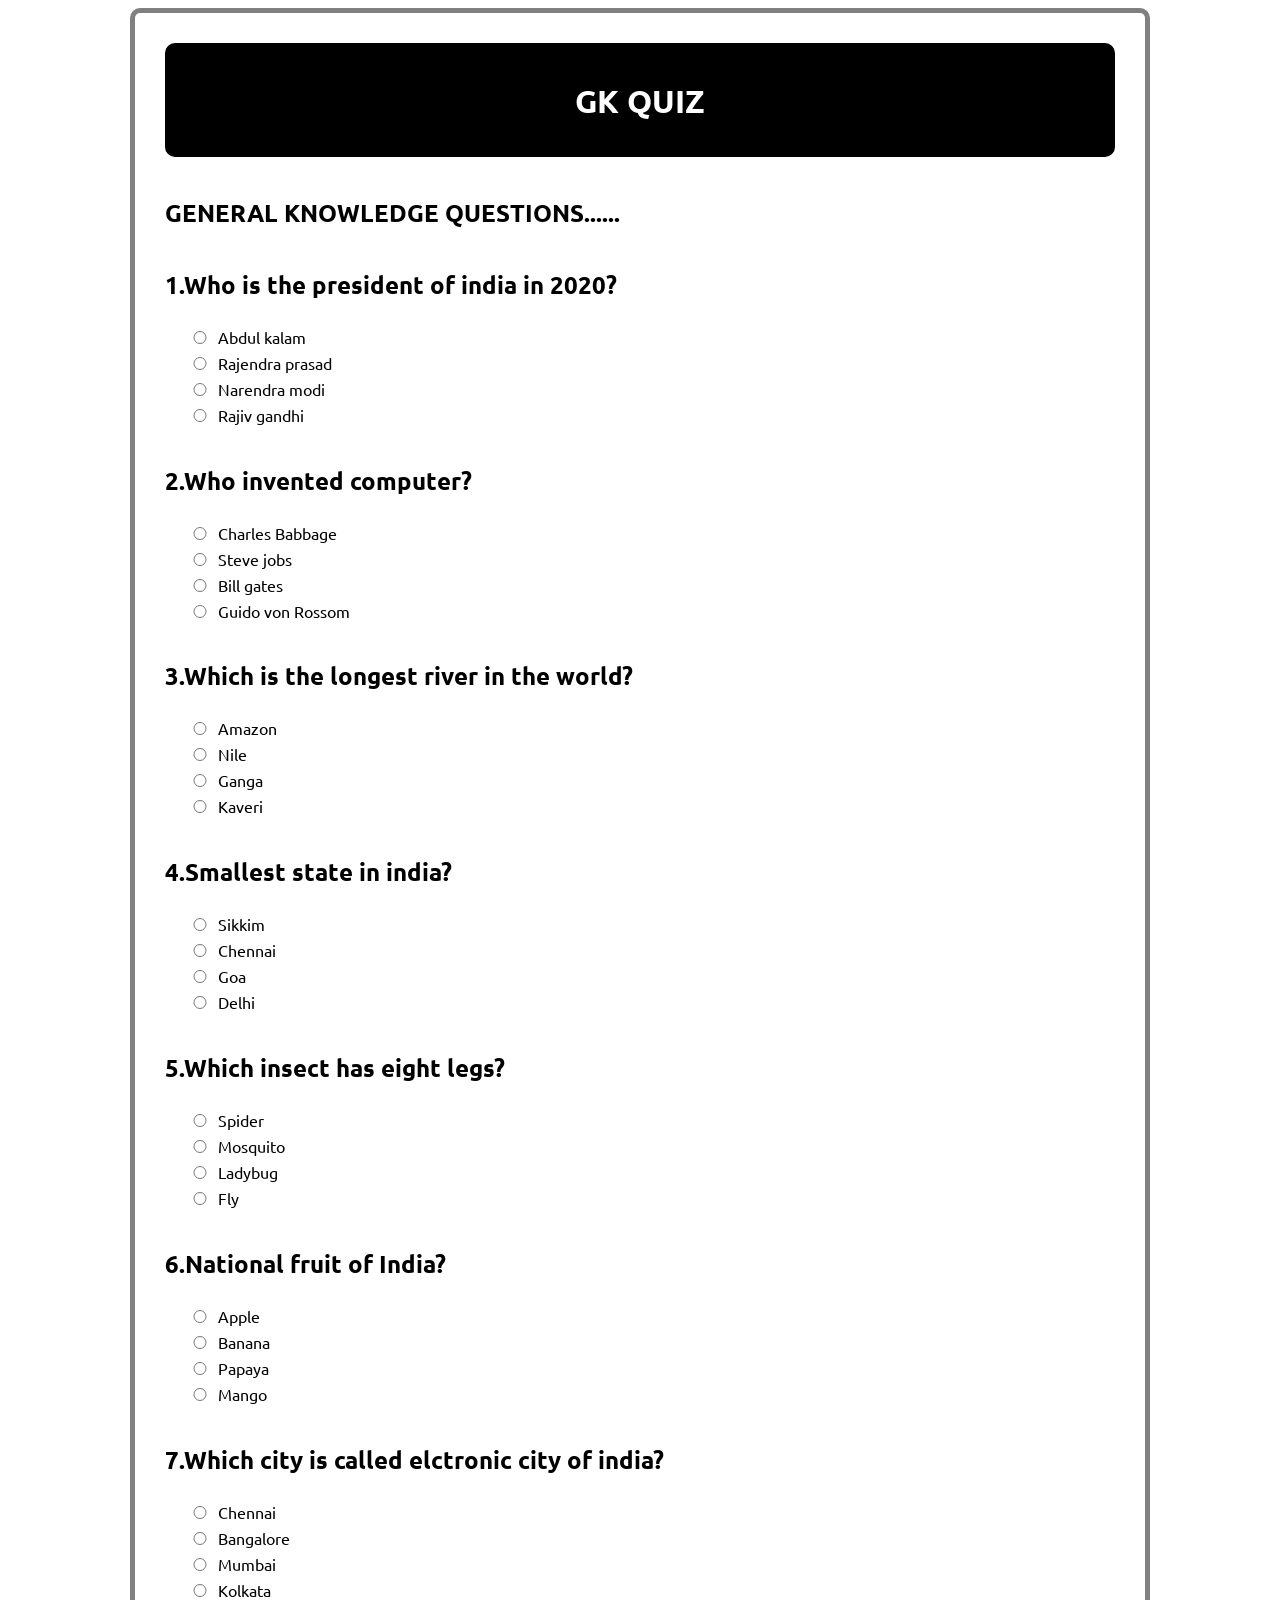
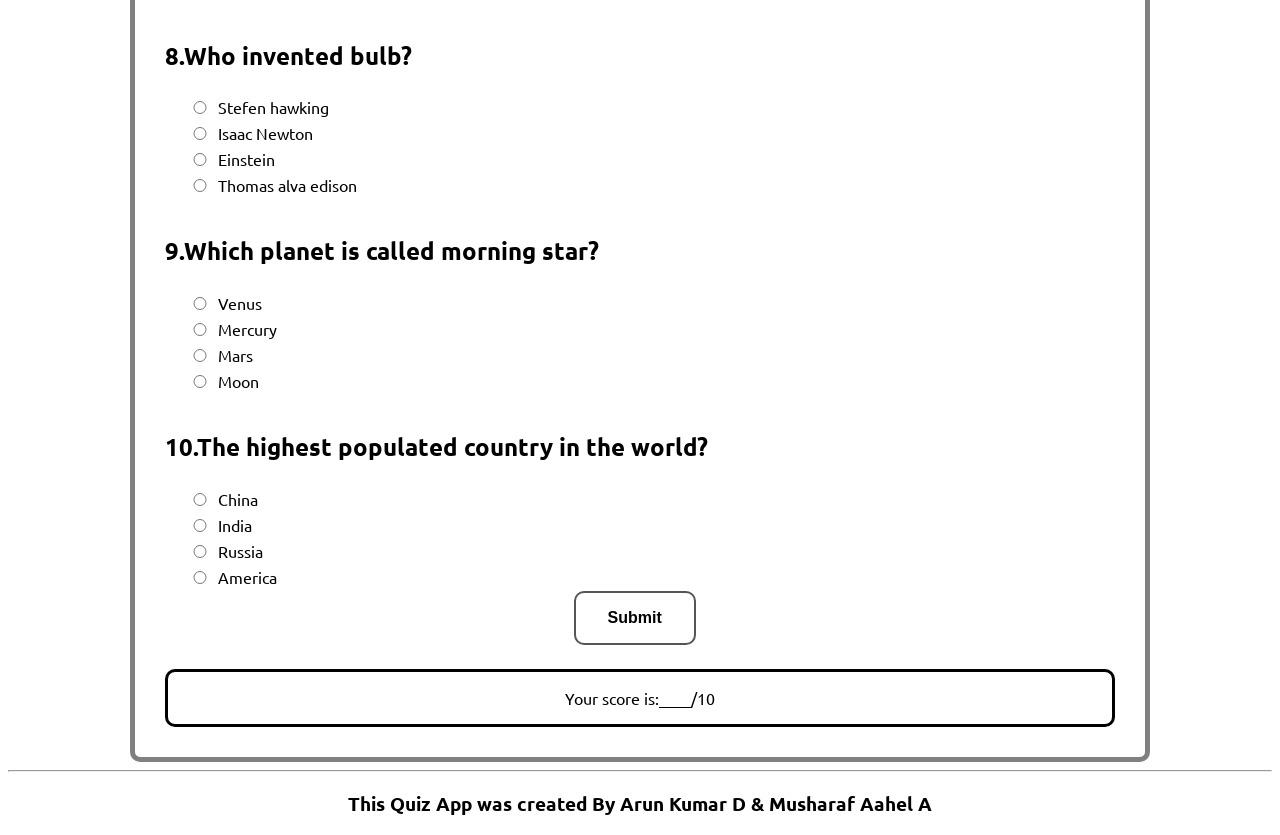
==== index.html @ c661a6c9 "adding files to repository" ====
<!DOCTYPE html>
<html>
<head>
	<title>GK QUIZ</title>
	<link rel="stylesheet" type="text/css" href="style.css">
	<script type="text/javascript" src="script.js"></script>
	<link href="https://fonts.googleapis.com/css2?family=Ubuntu:wght@400;500;700&display=swap" rel="stylesheet">
</head>
<body>
	<div class="main">

		<div class="header">
			<h1>GK QUIZ</h1>
		</div>

		<h2>GENERAL KNOWLEDGE QUESTIONS......</h2>
		<form id="gkquiz">

			<h2>1.Who is the president of india in 2020?</h2>
			<label for="first1"><input type="radio" name="q1" value="0" id="first1" />Abdul kalam</label>
			<label for="first2"><input type="radio" name="q1" value="0" id="first2" />Rajendra prasad</label>
			<label for="first3"><input type="radio" name="q1" value="1" id="first3" />Narendra modi</label>
			<label for="first4"><input type="radio" name="q1" value="0" id="first4" />Rajiv gandhi</label>

			<h2>2.Who invented computer?</h2>
			<label for="second1"><input type="radio" name="q2" value="1" id="second1"/>Charles Babbage</label>
			<label for="second2"><input type="radio" name="q2" value="0" id="second2"/>Steve jobs</label>
			<label for="second3"><input type="radio" name="q2" value="0" id="second3"/>Bill gates</label>
			<label for="second4"><input type="radio" name="q2" value="0" id="second4"/>Guido von Rossom</label>

			<h2>3.Which is the longest river in the world?</h2>
			<label for="third1"><input type="radio" name="q3" value="0" id="third1"/>Amazon</label>
			<label for="third2"><input type="radio" name="q3" value="1" id="third2"/>Nile</label>
			<label for="third3"><input type="radio" name="q3" value="0" id="third3"/>Ganga</label>
			<label for="third4"><input type="radio" name="q3" value="0" id="third4"/>Kaveri</label>

			<h2>4.Smallest state in india?</h2>
			<label for="four1"><input type="radio" name="q4" value="0" id="four1"/>Sikkim</label>
			<label for="four2"><input type="radio" name="q4" value="0" id="four2"/>Chennai</label>
			<label for="four3"><input type="radio" name="q4" value="1" id="four3"/>Goa</label>
			<label for="four4"><input type="radio" name="q4" value="0" id="four4"/>Delhi</label>

			<h2>5.Which insect has eight legs?</h2>
			<label for="five1"><input type="radio" name="q5" value="1" id="five1"/>Spider</label>
		    <label for="five2"><input type="radio" name="q5" value="0" id="five2"/>Mosquito</label>
		    <label for="five3"><input type="radio" name="q5" value="0" id="five3"/>Ladybug</label>
		    <label for="five4"><input type="radio" name="q5" value="0" id="five4"/>Fly</label>

			<h2>6.National fruit of India?</h2>
			<label for="six1"><input type="radio" name="q6" value="0" id="six1"/>Apple</label>
			<label for="six2"><input type="radio" name="q6" value="0" id="six2"/>Banana</label>
			<label for="six3"><input type="radio" name="q6" value="0" id="six3"/>Papaya</label>
			<label for="six4"><input type="radio" name="q6" value="1" id="six4"/>Mango</label>

			<h2>7.Which city is called elctronic city of india?</h2>
			<label for="seven1"><input type="radio" name="q7" value="0" id="seven1"/>Chennai</label>
			<label for="seven2"><input type="radio" name="q7" value="1" id="seven2"/>Bangalore</label>
			<label for="seven3"><input type="radio" name="q7" value="0" id="seven3"/>Mumbai</label>
			<label for="seven4"><input type="radio" name="q7" value="0" id="seven4"/>Kolkata</label>

			<h2>8.Who invented bulb?</h2>
			<label for="eight1"><input type="radio" name="q8" value="0" id="eight1"/>Stefen hawking</label>
			<label for="eight2"><input type="radio" name="q8" value="0" id="eight2"/>Isaac Newton</label>
			<label for="eight3"><input type="radio" name="q8" value="0" id="eight3"/>Einstein</label>
			<label for="eight4"><input type="radio" name="q8" value="1" id="eight4"/>Thomas alva edison</label>

			<h2>9.Which planet is called morning star?</h2>
			<label for="nine1"><input type="radio" name="q9" value="1" id="nine1"/>Venus</label>
			<label for="nine2"><input type="radio" name="q9" value="0" id="nine2"/>Mercury</label>
			<label for="nine3"><input type="radio" name="q9" value="0" id="nine3"/>Mars</label>
			<label for="nine4"><input type="radio" name="q9" value="0" id="nine4"/>Moon</label>

			<h2>10.The highest populated country in the world?</h2>
			<label for="ten1"><input type="radio" name="q10" value="1" id="ten1"/>China</label>
			<label for="ten2"><input type="radio" name="q10" value="0" id="ten2"/>India</label>
			<label for="ten3"><input type="radio" name="q10" value="0" id="ten3"/>Russia</label>
			<label for="ten4"><input type="radio" name="q10" value="0" id="ten4"/>America</label>

			<button type="submit" value="submit" >Submit</button>
		</form>
        <div class="result">
        	<p>Your score is:<span id="score">____</span>/10</p>
		     <p id="grade"></p>
        </div>
		
      
     

	</div>
	<hr>
	<h3 style="text-align: center;">This Quiz App was created By Arun Kumar D & Musharaf Aahel A</h3>
	<script type="text/javascript" src="script.js"></script>

</body>
</html>
---- style.css ----
@import url('https://fonts.googleapis.com/css2?family=Ubuntu:wght@400;500;700&display=swap');


body {
background-color: palewhite;
font-family: 'Ubuntu', sans-serif;;
}

.main {
width: 80%;
max-width: 950px;
border: 5px gray solid;
margin: auto;
padding: 30px;
background-color: white;
border-radius: 10px;
}

.header {
margin-top: 0;
border: 2px solid black;
padding: 15px;
height: 80px;
background: #000000;
color: #ffffff;
border-radius: 10px;
text-align: center;
}


label {
display: block;
}

input {
width: 30px;
margin-left: 20px;
margin-top: 10px;
}

h2 {
clear: both;
padding-top: 20px;
}


button {
  background-color: white;
  color: black;
  border: 2px solid #555555;
  border-radius: 10px;
  padding: 16px 32px;
  text-align: center;
  text-decoration: none;
  
  font-size: 16px;
  font-weight: bolder;
  margin: 4px 2px;
  transition-duration: 0.4s;
  cursor: pointer;
  width: auto;
  margin-left: 43%;
  margin-right: 40%;

}

button:hover {
  background-color: #555555;
  color: white;
}

.result {
	margin-top: 20px;
	text-align: center;
	border: 3px solid black;
	border-radius: 10px;
}
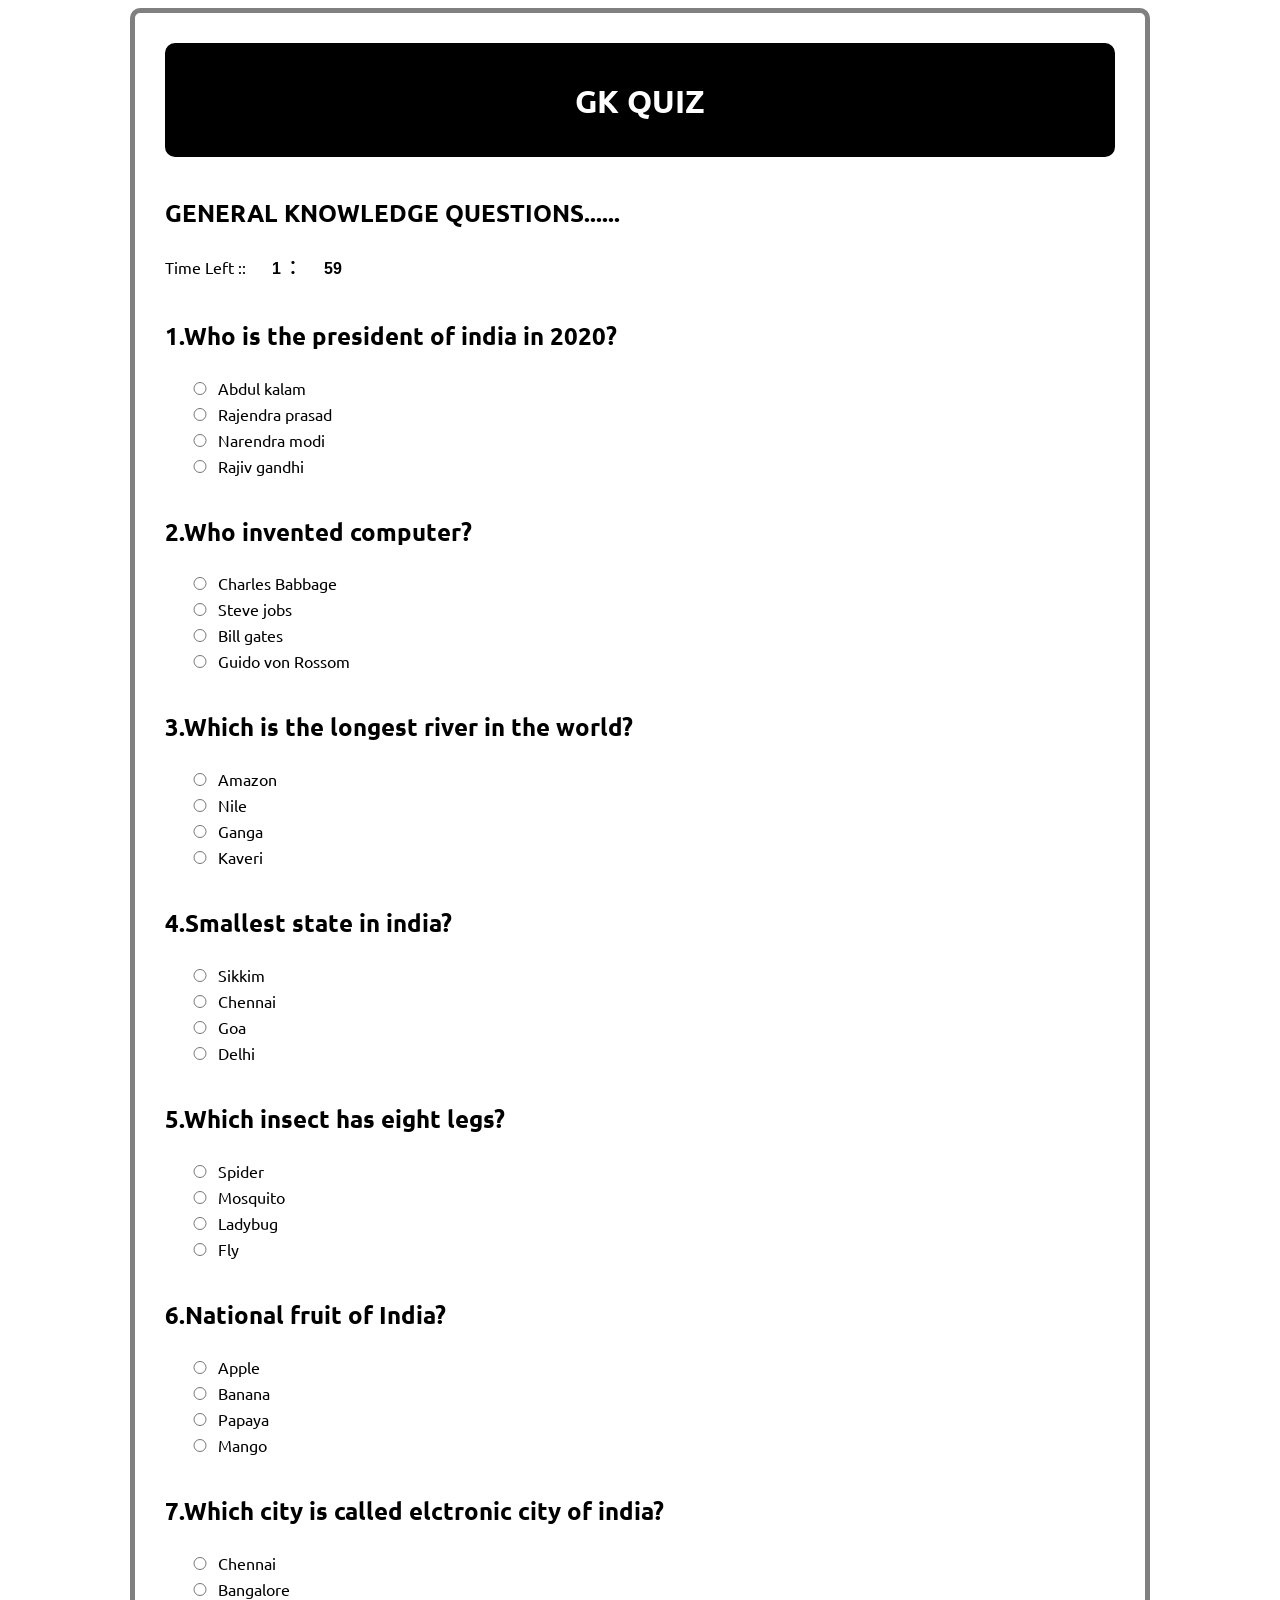
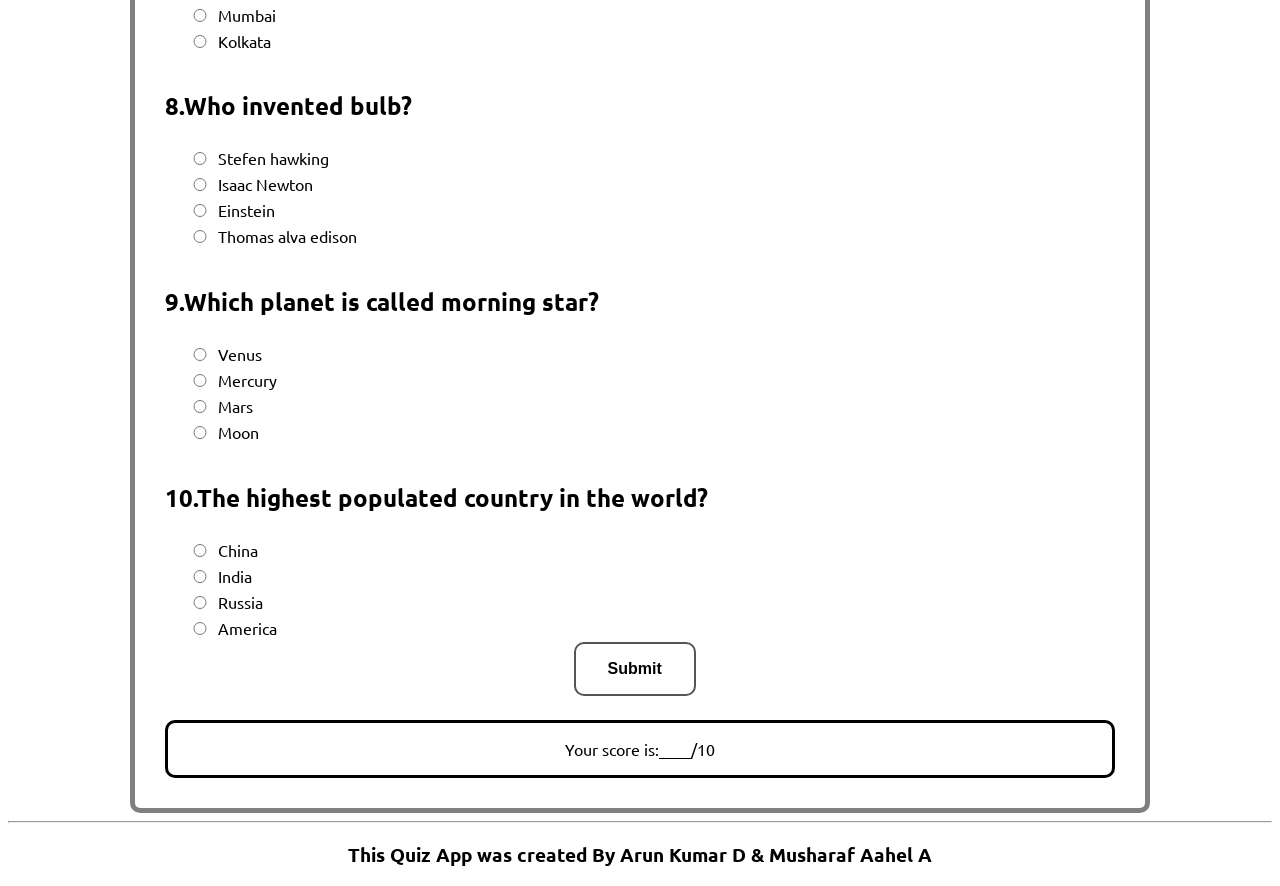
==== commit 5d9f9d78: "adding timer" ====
--- a/index.html
+++ b/index.html
@@ -6,7 +6,7 @@
 	<script type="text/javascript" src="script.js"></script>
 	<link href="https://fonts.googleapis.com/css2?family=Ubuntu:wght@400;500;700&display=swap" rel="stylesheet">
 </head>
-<body>
+<body onload="countdown();">
 	<div class="main">
 
 		<div class="header">
@@ -14,6 +14,17 @@
 		</div>
 
 		<h2>GENERAL KNOWLEDGE QUESTIONS......</h2>
+		<div> 
+	        Time Left ::
+	        <input id="minutes" type="text" style="width: 10px; 
+	             border: none; font-size: 16px;  
+	            font-weight: bold; color: black;"><font size="5"> : 
+	                        </font> 
+	        <input id="seconds" type="text" style="width: 20px; 
+	                        border: none; font-size: 16px; 
+	                        font-weight: bold; color: black;"> 
+	     </div> 
+		
 		<form id="gkquiz">
 
 			<h2>1.Who is the president of india in 2020?</h2>
@@ -82,7 +93,7 @@
         	<p>Your score is:<span id="score">____</span>/10</p>
 		     <p id="grade"></p>
         </div>
-		
+
       
      
 
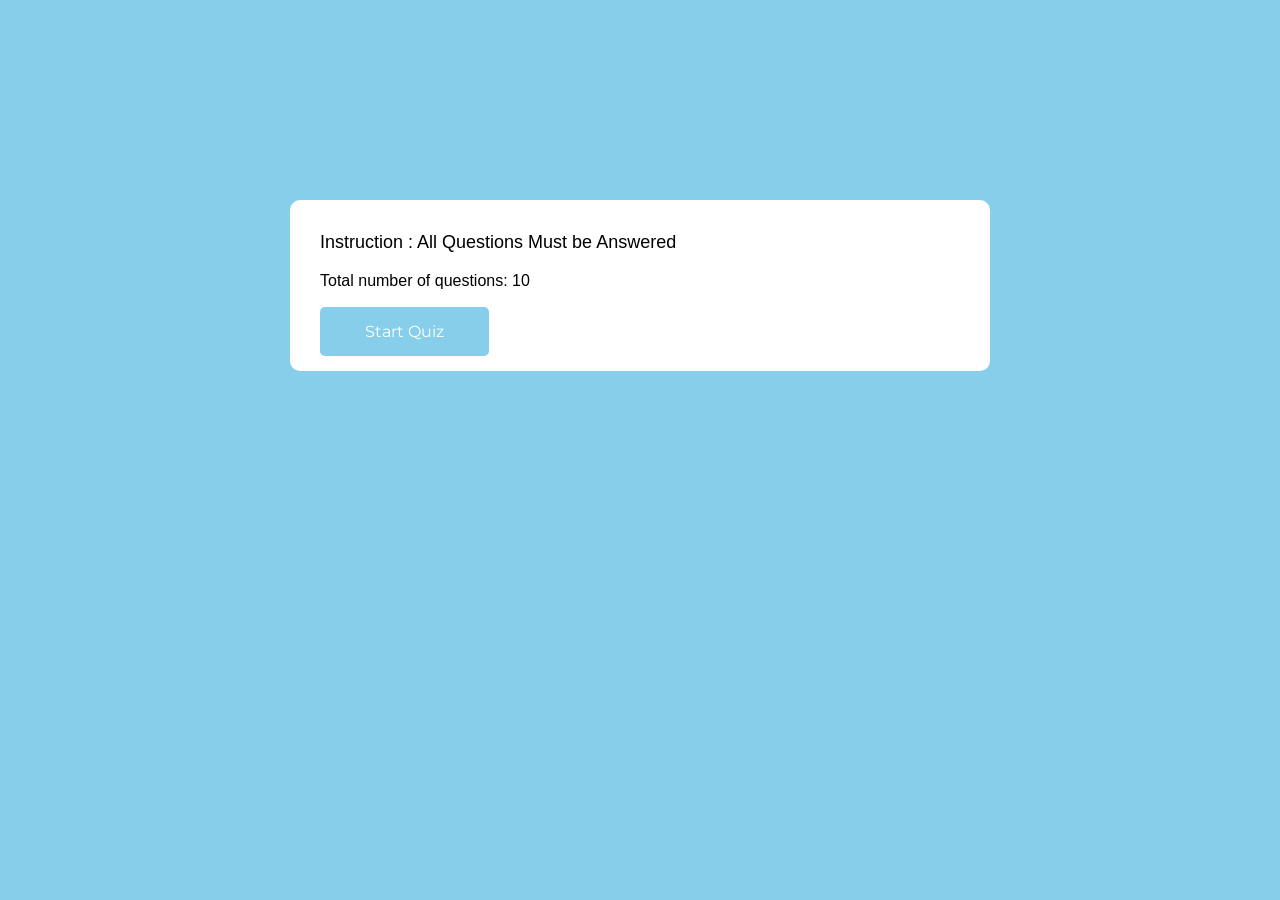
==== commit 9ffb42a2: "modify files" ====
--- a/index.html
+++ b/index.html
@@ -1,106 +1,25 @@
 <!DOCTYPE html>
 <html>
 <head>
-	<title>GK QUIZ</title>
-	<link rel="stylesheet" type="text/css" href="style.css">
-	<script type="text/javascript" src="script.js"></script>
-	<link href="https://fonts.googleapis.com/css2?family=Ubuntu:wght@400;500;700&display=swap" rel="stylesheet">
+	<title>Quiz App</title>
+  <meta name="viewport" content="width=device-width, initial-scale=1">
+	<link rel="stylesheet" href="style.css">
 </head>
-<body onload="countdown();">
-	<div class="main">
+<body>
 
-		<div class="header">
-			<h1>GK QUIZ</h1>
-		</div>
+   <div class="home-box custom-box ">
+   	    <h3>Instruction : All Questions Must be Answered</h3>
+   	    <p>Total number of questions: <span class="total-questions"> 10</span></p>
+     	
+     	<a href="quiz.html" type="button" class="btn" style="text-decoration: none; margin-top: 
+	cursor: pointer;">Start Quiz</a>
+   </div>
+   
+   
 
-		<h2>GENERAL KNOWLEDGE QUESTIONS......</h2>
-		<div> 
-	        Time Left ::
-	        <input id="minutes" type="text" style="width: 10px; 
-	             border: none; font-size: 16px;  
-	            font-weight: bold; color: black;"><font size="5"> : 
-	                        </font> 
-	        <input id="seconds" type="text" style="width: 20px; 
-	                        border: none; font-size: 16px; 
-	                        font-weight: bold; color: black;"> 
-	     </div> 
-		
-		<form id="gkquiz">
+<script src="js/question.js"></script>
+<script src="js/app.js"></script>
+</body>
+</html>
 
-			<h2>1.Who is the president of india in 2020?</h2>
-			<label for="first1"><input type="radio" name="q1" value="0" id="first1" />Abdul kalam</label>
-			<label for="first2"><input type="radio" name="q1" value="0" id="first2" />Rajendra prasad</label>
-			<label for="first3"><input type="radio" name="q1" value="1" id="first3" />Narendra modi</label>
-			<label for="first4"><input type="radio" name="q1" value="0" id="first4" />Rajiv gandhi</label>
 
-			<h2>2.Who invented computer?</h2>
-			<label for="second1"><input type="radio" name="q2" value="1" id="second1"/>Charles Babbage</label>
-			<label for="second2"><input type="radio" name="q2" value="0" id="second2"/>Steve jobs</label>
-			<label for="second3"><input type="radio" name="q2" value="0" id="second3"/>Bill gates</label>
-			<label for="second4"><input type="radio" name="q2" value="0" id="second4"/>Guido von Rossom</label>
-
-			<h2>3.Which is the longest river in the world?</h2>
-			<label for="third1"><input type="radio" name="q3" value="0" id="third1"/>Amazon</label>
-			<label for="third2"><input type="radio" name="q3" value="1" id="third2"/>Nile</label>
-			<label for="third3"><input type="radio" name="q3" value="0" id="third3"/>Ganga</label>
-			<label for="third4"><input type="radio" name="q3" value="0" id="third4"/>Kaveri</label>
-
-			<h2>4.Smallest state in india?</h2>
-			<label for="four1"><input type="radio" name="q4" value="0" id="four1"/>Sikkim</label>
-			<label for="four2"><input type="radio" name="q4" value="0" id="four2"/>Chennai</label>
-			<label for="four3"><input type="radio" name="q4" value="1" id="four3"/>Goa</label>
-			<label for="four4"><input type="radio" name="q4" value="0" id="four4"/>Delhi</label>
-
-			<h2>5.Which insect has eight legs?</h2>
-			<label for="five1"><input type="radio" name="q5" value="1" id="five1"/>Spider</label>
-		    <label for="five2"><input type="radio" name="q5" value="0" id="five2"/>Mosquito</label>
-		    <label for="five3"><input type="radio" name="q5" value="0" id="five3"/>Ladybug</label>
-		    <label for="five4"><input type="radio" name="q5" value="0" id="five4"/>Fly</label>
-
-			<h2>6.National fruit of India?</h2>
-			<label for="six1"><input type="radio" name="q6" value="0" id="six1"/>Apple</label>
-			<label for="six2"><input type="radio" name="q6" value="0" id="six2"/>Banana</label>
-			<label for="six3"><input type="radio" name="q6" value="0" id="six3"/>Papaya</label>
-			<label for="six4"><input type="radio" name="q6" value="1" id="six4"/>Mango</label>
-
-			<h2>7.Which city is called elctronic city of india?</h2>
-			<label for="seven1"><input type="radio" name="q7" value="0" id="seven1"/>Chennai</label>
-			<label for="seven2"><input type="radio" name="q7" value="1" id="seven2"/>Bangalore</label>
-			<label for="seven3"><input type="radio" name="q7" value="0" id="seven3"/>Mumbai</label>
-			<label for="seven4"><input type="radio" name="q7" value="0" id="seven4"/>Kolkata</label>
-
-			<h2>8.Who invented bulb?</h2>
-			<label for="eight1"><input type="radio" name="q8" value="0" id="eight1"/>Stefen hawking</label>
-			<label for="eight2"><input type="radio" name="q8" value="0" id="eight2"/>Isaac Newton</label>
-			<label for="eight3"><input type="radio" name="q8" value="0" id="eight3"/>Einstein</label>
-			<label for="eight4"><input type="radio" name="q8" value="1" id="eight4"/>Thomas alva edison</label>
-
-			<h2>9.Which planet is called morning star?</h2>
-			<label for="nine1"><input type="radio" name="q9" value="1" id="nine1"/>Venus</label>
-			<label for="nine2"><input type="radio" name="q9" value="0" id="nine2"/>Mercury</label>
-			<label for="nine3"><input type="radio" name="q9" value="0" id="nine3"/>Mars</label>
-			<label for="nine4"><input type="radio" name="q9" value="0" id="nine4"/>Moon</label>
-
-			<h2>10.The highest populated country in the world?</h2>
-			<label for="ten1"><input type="radio" name="q10" value="1" id="ten1"/>China</label>
-			<label for="ten2"><input type="radio" name="q10" value="0" id="ten2"/>India</label>
-			<label for="ten3"><input type="radio" name="q10" value="0" id="ten3"/>Russia</label>
-			<label for="ten4"><input type="radio" name="q10" value="0" id="ten4"/>America</label>
-
-			<button type="submit" value="submit" >Submit</button>
-		</form>
-        <div class="result">
-        	<p>Your score is:<span id="score">____</span>/10</p>
-		     <p id="grade"></p>
-        </div>
-
-      
-     
-
-	</div>
-	<hr>
-	<h3 style="text-align: center;">This Quiz App was created By Arun Kumar D & Musharaf Aahel A</h3>
-	<script type="text/javascript" src="script.js"></script>
-
-</body>
-</html>
--- a/style.css
+++ b/style.css
@@ -1,3 +1,177 @@
+@import url('https://fonts.googleapis.com/css2?family=Montserrat:wght@400;500;600;700&display=swap');
+
+
+body {
+	margin: 0;
+	font-size: 16px;
+	background-color: skyblue;
+	font-family: 'Montserrat', sans-serif;
+	font-weight: 400;
+}
+
+*{
+	box-sizing: border-box;
+	margin: 0;
+	padding: 0;
+	outline: none;
+}
+
+.custom-box {
+	max-width: 700px;
+	background-color: #ffffff;
+	margin: 200px auto;
+	border-radius: 10px;
+	padding: 30px;
+
+}
+.custom-box::before,
+.custom-box::after{
+	content: '';
+	clear: both;
+	display: table;
+}
+.custom-box1 {
+	max-width: 700px;
+	background-color: #ffffff;
+	margin: 80px auto;
+	border-radius: 10px;
+	padding: 30px;
+
+}
+.custom-box1::before,
+.custom-box1::after{
+	content: '';
+	clear: both;
+	display: table;
+}
+.custom-box.hide{
+	display: none;
+}
+
+.home-box h3 {
+  font-size: 18px;
+  color: #000000;
+  font-weight: 500;
+  margin-bottom: 15px;
+  line-height: 25px;
+}
+
+.home-box p {
+  font-size: 16px;
+  color: #000000;
+  font-weight: 500;
+  margin-bottom: 30px;
+  line-height: 22px;
+  font-weight: 400;
+}
+
+.home-box p span {
+	font-weight: 500;
+}
+
+.home-box .btn {
+	margin-top: 20px;
+}
+
+.btn {
+	padding: 15px 45px;
+	background-color: skyblue;
+	color: #ffffff;
+	border:none;
+	border-radius: 5px;
+	font-family: 'Montserrat', sans-serif;
+	font-size: 16px;
+	cursor: pointer;
+}
+
+.quiz-box .question-number,
+.quiz-box .question-text,
+.quiz-box .option-container,
+.quiz-box .next-question-btn,
+.quiz-box .answers-indicator{
+  width: 100%;
+  float: left;
+}
+
+
+.quiz-box .question-number {
+	font-size: 18px;
+	color: skyblue;
+	font-weight: 600;
+	border-bottom: 3px solid skyblue;
+	padding-bottom: 10px;
+	line-height: 25px
+}
+.quiz-box .question-text{
+	font-size: 22px;
+	color: #000000;
+	line-height: 26px;
+	font-weight: 400;
+	padding: 20px 0;
+	margin:0;
+}
+.quiz-box .option-container{}
+.quiz-box .option-container .option{
+	background-color: #cccccc;
+	padding: 15px;
+	font-size: 16px;
+	line-height: 22px;
+	color: #000000;
+	border-radius: 5px;
+	margin-bottom: 10px; 
+	cursor: pointer;
+	text-transform: capitalize;
+}
+.quiz-box .btn {
+	margin: 15px 0;
+}
+.quiz-box .answers-indicator{
+	
+	margin-left: 200px;
+
+}
+.quiz-box .answers-indicator div{
+	height: 40px;
+	width: 40px;
+	display: inline-block;
+	background-color: #cccccc;
+	border-radius: 50%;
+	margin-left: 3px;
+}
+
+
+.result-box {
+	text-align: center;
+}
+.result-box.hide{
+	display: none;
+}
+
+.result-box h1 {
+	font-size: 36px;
+	line-height: 42px;
+	color: skyblue;
+}
+.result-box table {
+	width: 100%;
+	border-collapse: collapse;
+	margin: 30px 0;
+	}
+.result-box table td {
+	border:1px solid #cccccc;
+	font-weight: 500;
+	color: #000000;
+	padding: 8px 15px;
+	width: 50%;
+	text-align: left;
+	font-size: 18px;
+
+}
+.result-box .btn {
+	margin-right: 20px;
+}
+
+
 
 @import url('https://fonts.googleapis.com/css2?family=Ubuntu:wght@400;500;700&display=swap');
 
@@ -19,10 +193,10 @@
 
 .header {
 margin-top: 0;
-border: 2px solid black;
+border: 3px solid grey;
 padding: 15px;
 height: 80px;
-background: #000000;
+background: skyblue;
 color: #ffffff;
 border-radius: 10px;
 text-align: center;
@@ -66,7 +240,7 @@
 }
 
 button:hover {
-  background-color: #555555;
+  background-color: skyblue;
   color: white;
 }
 
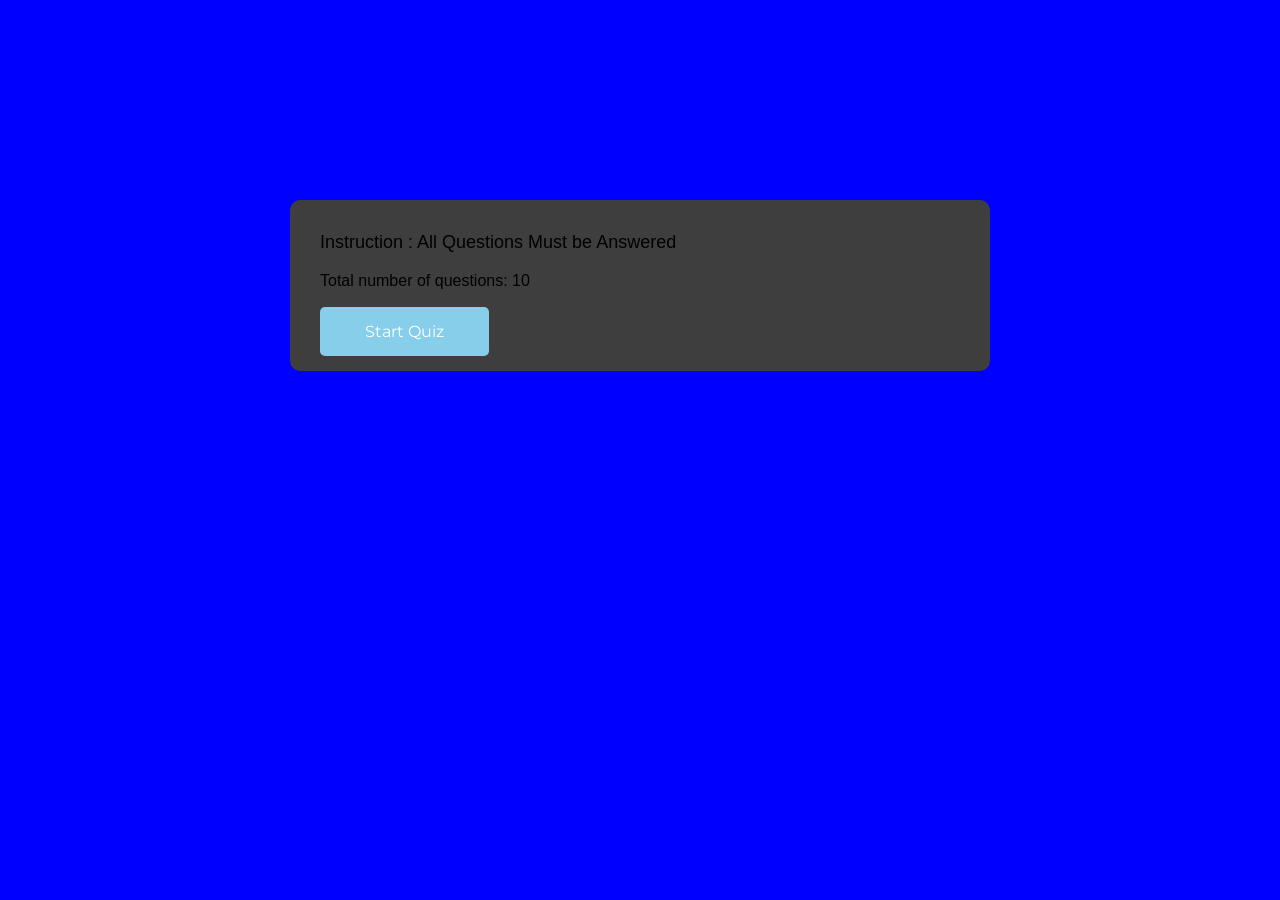
==== commit 49d9ef90: "changes" ====
--- a/index.html
+++ b/index.html
@@ -1,7 +1,7 @@
 <!DOCTYPE html>
 <html>
 <head>
-	<title>Quiz App</title>
+	<title>QuizApp</title>
   <meta name="viewport" content="width=device-width, initial-scale=1">
 	<link rel="stylesheet" href="style.css">
 </head>
--- a/style.css
+++ b/style.css
@@ -4,7 +4,7 @@
 body {
 	margin: 0;
 	font-size: 16px;
-	background-color: skyblue;
+	background-color: blue;
 	font-family: 'Montserrat', sans-serif;
 	font-weight: 400;
 }
@@ -18,7 +18,7 @@
 
 .custom-box {
 	max-width: 700px;
-	background-color: #ffffff;
+	background-color: #3e3e3e;
 	margin: 200px auto;
 	border-radius: 10px;
 	padding: 30px;
